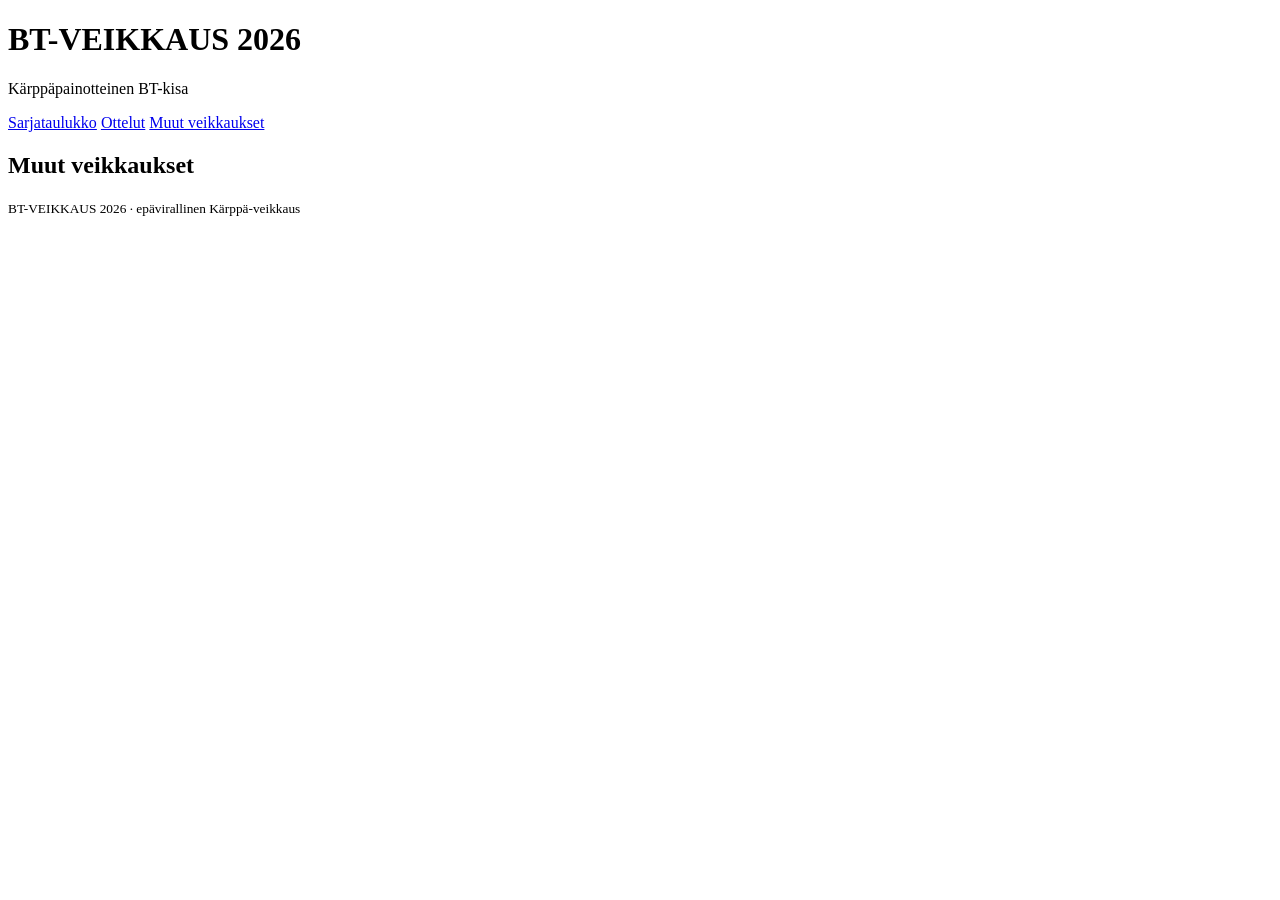
==== muut.html @ ee173535 "Create muut.html" ====
<!DOCTYPE html>
<html lang="fi">
<head>
  <meta charset="UTF-8">
  <meta name="viewport" content="width=device-width, initial-scale=1.0">
  <title>BT-VEIKKAUS 2026 · Muut veikkaukset</title>
  <link rel="stylesheet" href="style.css">
</head>
<body>
  <header class="site-header">
    <h1>BT-VEIKKAUS <span>2026</span></h1>
    <p class="subtitle">Kärppäpainotteinen BT-kisa</p>
    <nav class="top-nav">
      <a href="index.html">Sarjataulukko</a>
      <a href="ottelut.html">Ottelut</a>
      <a href="muut.html" class="active">Muut veikkaukset</a>
    </nav>
  </header>

  <main class="container">
    <section class="panel">
      <h2>Muut veikkaukset</h2>
      <div id="other-predictions-list" class="other-predictions-list"></div>
    </section>
  </main>

  <footer class="site-footer">
    <small>BT-VEIKKAUS 2026 · epävirallinen Kärppä‑veikkaus</small>
  </footer>

  <script src="script.js"></script>
</body>
</html>
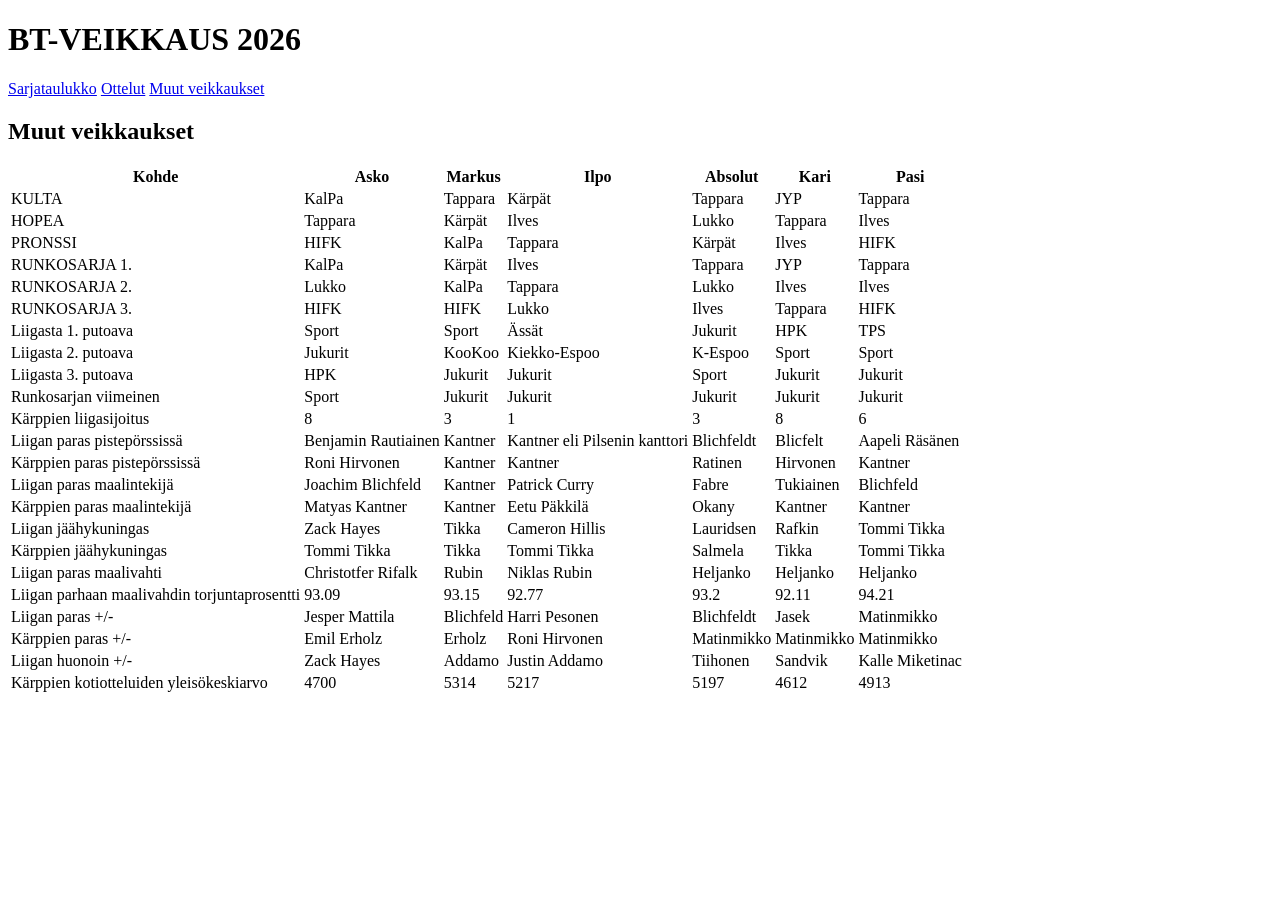
==== commit 11f86ab9: "Update muut.html" ====
--- a/muut.html
+++ b/muut.html
@@ -7,27 +7,43 @@
   <link rel="stylesheet" href="style.css">
 </head>
 <body>
-  <header class="site-header">
-    <h1>BT-VEIKKAUS <span>2026</span></h1>
-    <p class="subtitle">Kärppäpainotteinen BT-kisa</p>
-    <nav class="top-nav">
-      <a href="index.html">Sarjataulukko</a>
-      <a href="ottelut.html">Ottelut</a>
-      <a href="muut.html" class="active">Muut veikkaukset</a>
-    </nav>
-  </header>
 
-  <main class="container">
-    <section class="panel">
-      <h2>Muut veikkaukset</h2>
-      <div id="other-predictions-list" class="other-predictions-list"></div>
-    </section>
-  </main>
+<header class="site-header">
+  <h1>BT-VEIKKAUS <span>2026</span></h1>
+  <nav class="top-nav">
+    <a href="index.html">Sarjataulukko</a>
+    <a href="ottelut.html">Ottelut</a>
+    <a href="muut.html" class="active">Muut veikkaukset</a>
+  </nav>
+</header>
 
-  <footer class="site-footer">
-    <small>BT-VEIKKAUS 2026 · epävirallinen Kärppä‑veikkaus</small>
-  </footer>
+<main class="container">
 
-  <script src="script.js"></script>
+  <section class="panel">
+    <h2>Muut veikkaukset</h2>
+    <table id="pred-table" class="predictions-table"></table>
+  </section>
+
+</main>
+
+<script>
+fetch('data.json')
+  .then(r => r.json())
+  .then(data => {
+    const preds = data.other_predictions;
+    const players = Object.keys(preds[0].predictions);
+
+    let html = `<tr><th>Kohde</th>${players.map(p=>`<th>${p}</th>`).join('')}</tr>`;
+
+    preds.forEach(item => {
+      html += `<tr><td>${item.question}</td>` +
+        players.map(p => `<td>${item.predictions[p]}</td>`).join('') +
+        `</tr>`;
+    });
+
+    document.getElementById('pred-table').innerHTML = html;
+  });
+</script>
+
 </body>
 </html>
